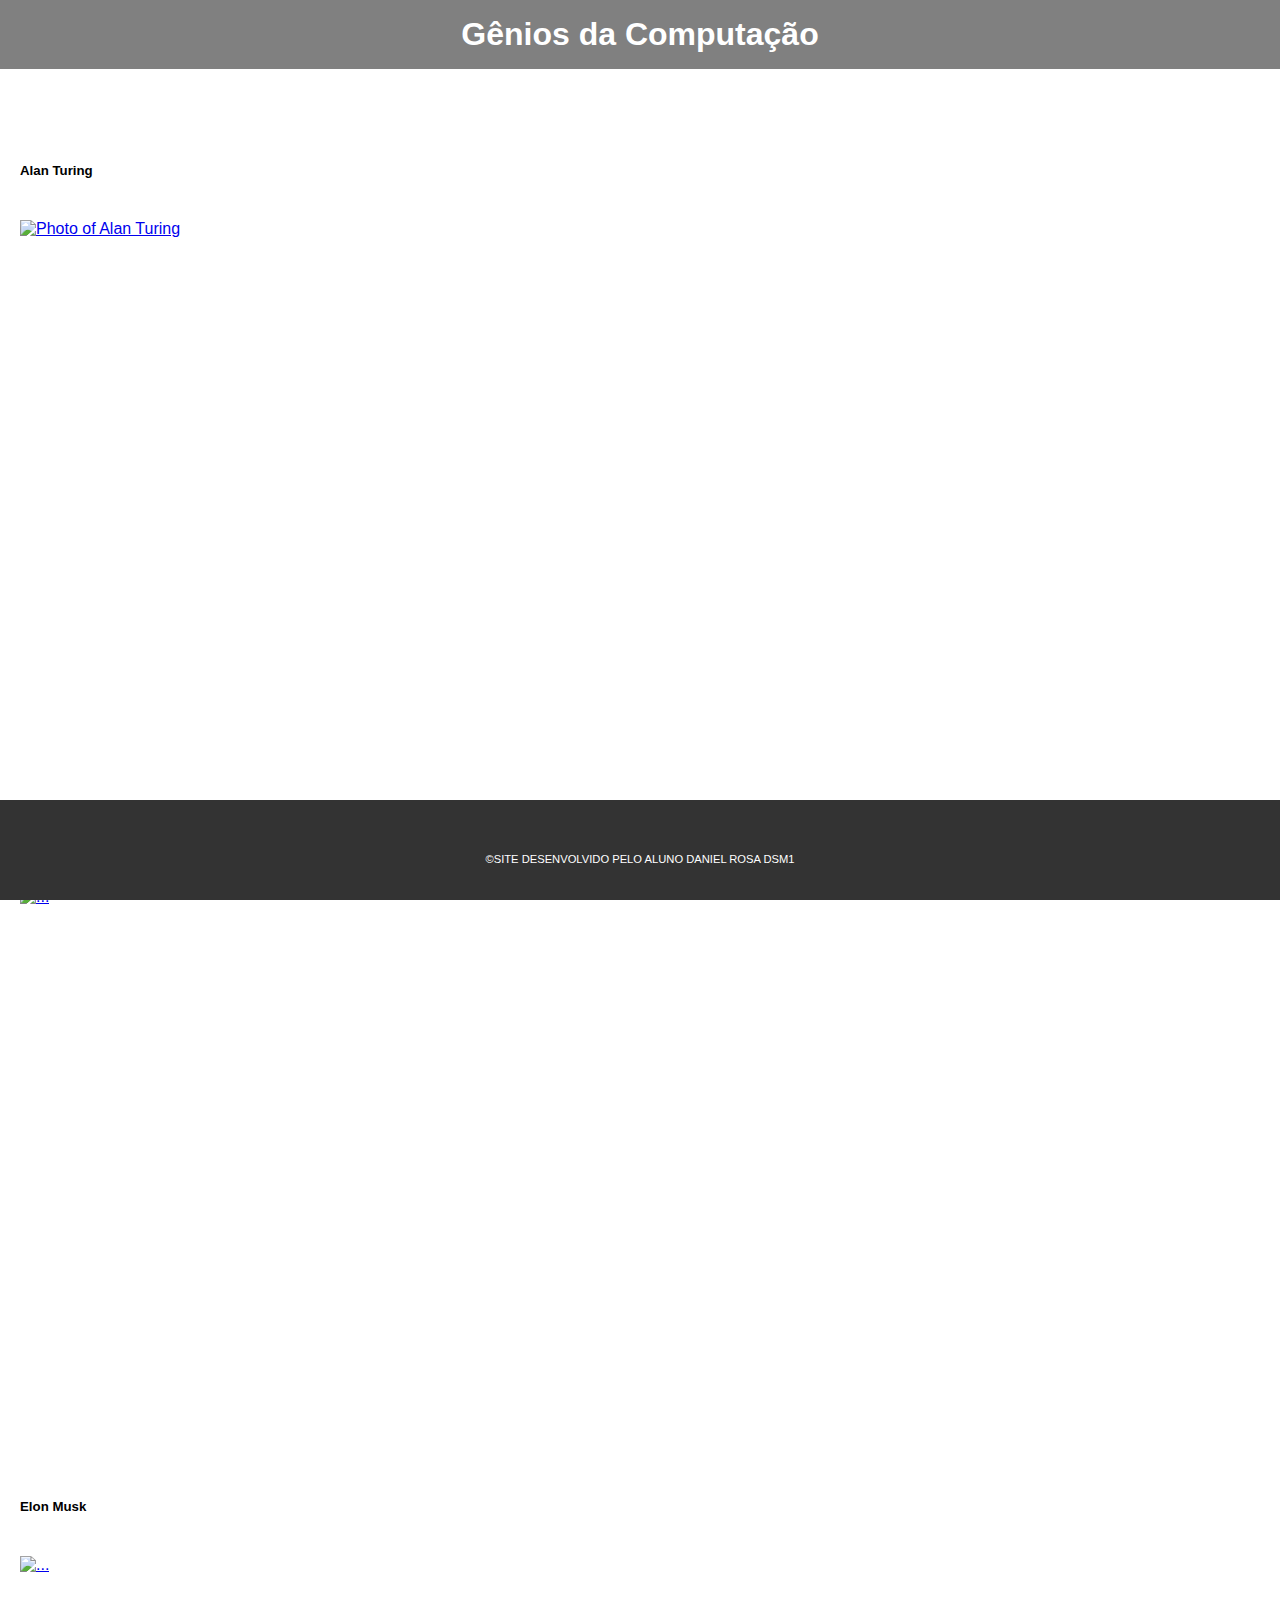
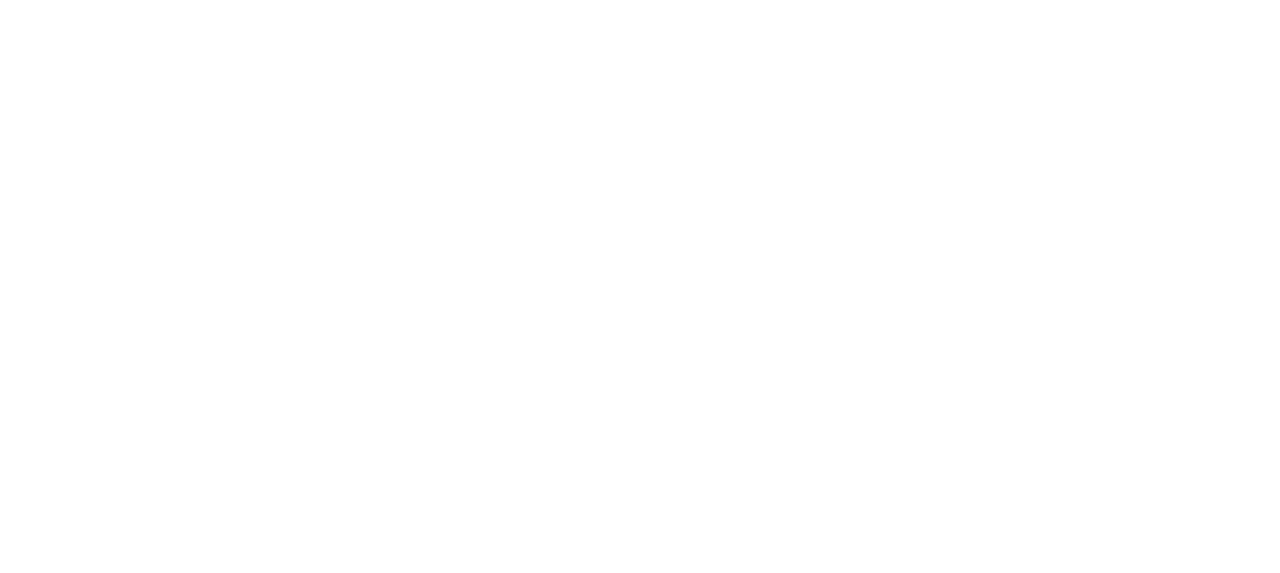
==== index.html @ 90ebe200 "commit inicial" ====
<!DOCTYPE html>
<html lang="en">
  <head>
    <meta charset="UTF-8" />
    <meta http-equiv="X-UA-Compatible" content="IE=edge" />
    <meta name="viewport" content="width=device-width, initial-scale=1.0" />
    <link rel="stylesheet" href="style.css" />
    <link
      href="https://cdn.jsdelivr.net/npm/bootstrap@5.0.2/dist/css/bootstrap.min.css"
      rel="stylesheet"
      integrity="sha384-EVSTQN3/azprG1Anm3QDgpJLIm9Nao0Yz1ztcQTwFspd3yD65VohhpuuCOmLASjC"
      crossorigin="anonymous"
    />
    <title>Gênios da Computação</title>
  </head>
  <body>
    <header class="nav-bar">
      <nav>
        <h1>Gênios da Computação</h1>
      </nav>
    </header>

    <main class="main-page" style="margin-top: 2rem ;">
       <!-- <div class="d-flex justify-content-between"> -->
          <div class="row justify-content-center" style="padding-top: 1.25rem; padding-left: 1.25rem; ">
            <div class="col-sm-4">
              <div class="card text-center text-white bg-danger" style="width: 36rem; height: 40.5rem;padding-top: 1.25rem">
                <h5 class="card-title ">Alan Turing</h5>
                <a href="alan.html"><img 
                  src="./img/Alan_Turing_Aged_16.jpg"
                  class="img-fluid" style="width: 24rem;height: 31rem; margin-top: 1.25rem;"
                  alt="Photo of Alan Turing"

                /></a>
                <div class="card-body">
                  
                  
                </div>
              </div>
            </div>
            <div class="col-sm-4">
              <div class="card text-center text-white bg-success" style="width: 36rem; height: 40.5rem;padding-top: 1.25rem">
                <h5 class="card-title ">Bjarne Stroustrup</h5>
                <a href="bjarne.html"><img
                  src="./img/Bjarne-stroustrup.jpg"
                  class="img-fluid" style="width: 24rem;height: 31rem; margin-top: 1.25rem;"
                  alt="..."
                /></a>
                <div class="card-body">
                  
                  
                </div>
              </div>
            </div>
            <div class="col-sm-4">
              <div class="card text-center text-white bg-primary" style="width: 36rem; height: 40.5rem;padding-top: 1.25rem">
                <h5 class="card-title ">Elon Musk</h5>
                <a href="elon.html"><img
                  src="./img/Elon_Musk_Royal_Society.jpg"
                  class="img-fluid" style="width: 24rem;height: 31rem; margin-top: 1.25rem;"
                  alt="..."
                /></a>
                <div class="card-body">
                 
                  
                </div>
              </div>
            </div>
          </div>
        </div>
    </main>

    <footer>
      <div class="rodape-dev">
        <p class="copyright">©SITE DESENVOLVIDO PELO ALUNO DANIEL ROSA DSM1</p>
    </div>
    </footer>

  </body>
  <script
    src="https://cdn.jsdelivr.net/npm/bootstrap@5.0.2/dist/js/bootstrap.bundle.min.js"
    integrity="sha384-MrcW6ZMFYlzcLA8Nl+NtUVF0sA7MsXsP1UyJoMp4YLEuNSfAP+JcXn/tWtIaxVXM"
    crossorigin="anonymous"
  ></script>
</html>
---- style.css ----
body {
  font-family: Arial, Helvetica, sans-serif;
  max-width: 100%;
  margin: auto;
  align-content: center;
}

.nav-bar h1 {
  color: white;
  margin: 0 auto;
  text-align: center;
  padding: 1rem;
  background-color: grey;
}
img {
  width: 20rem;
  height: 40rem;
}

.main-page {
  padding-bottom: 3rem;
}
.rodape-dev {
  position: absolute;
  left: 0;
  bottom: 0;
  height: 100px;
  width: 100%;
  overflow: hidden;
  background-color: #333333;
}

p.copyright {
  color: #fff;
  line-height: 6rem;
  font-size: 0.7em;
  text-align: center;
}

/**Segunda PAgina**/

.autor {
  background-color: #333333;
}
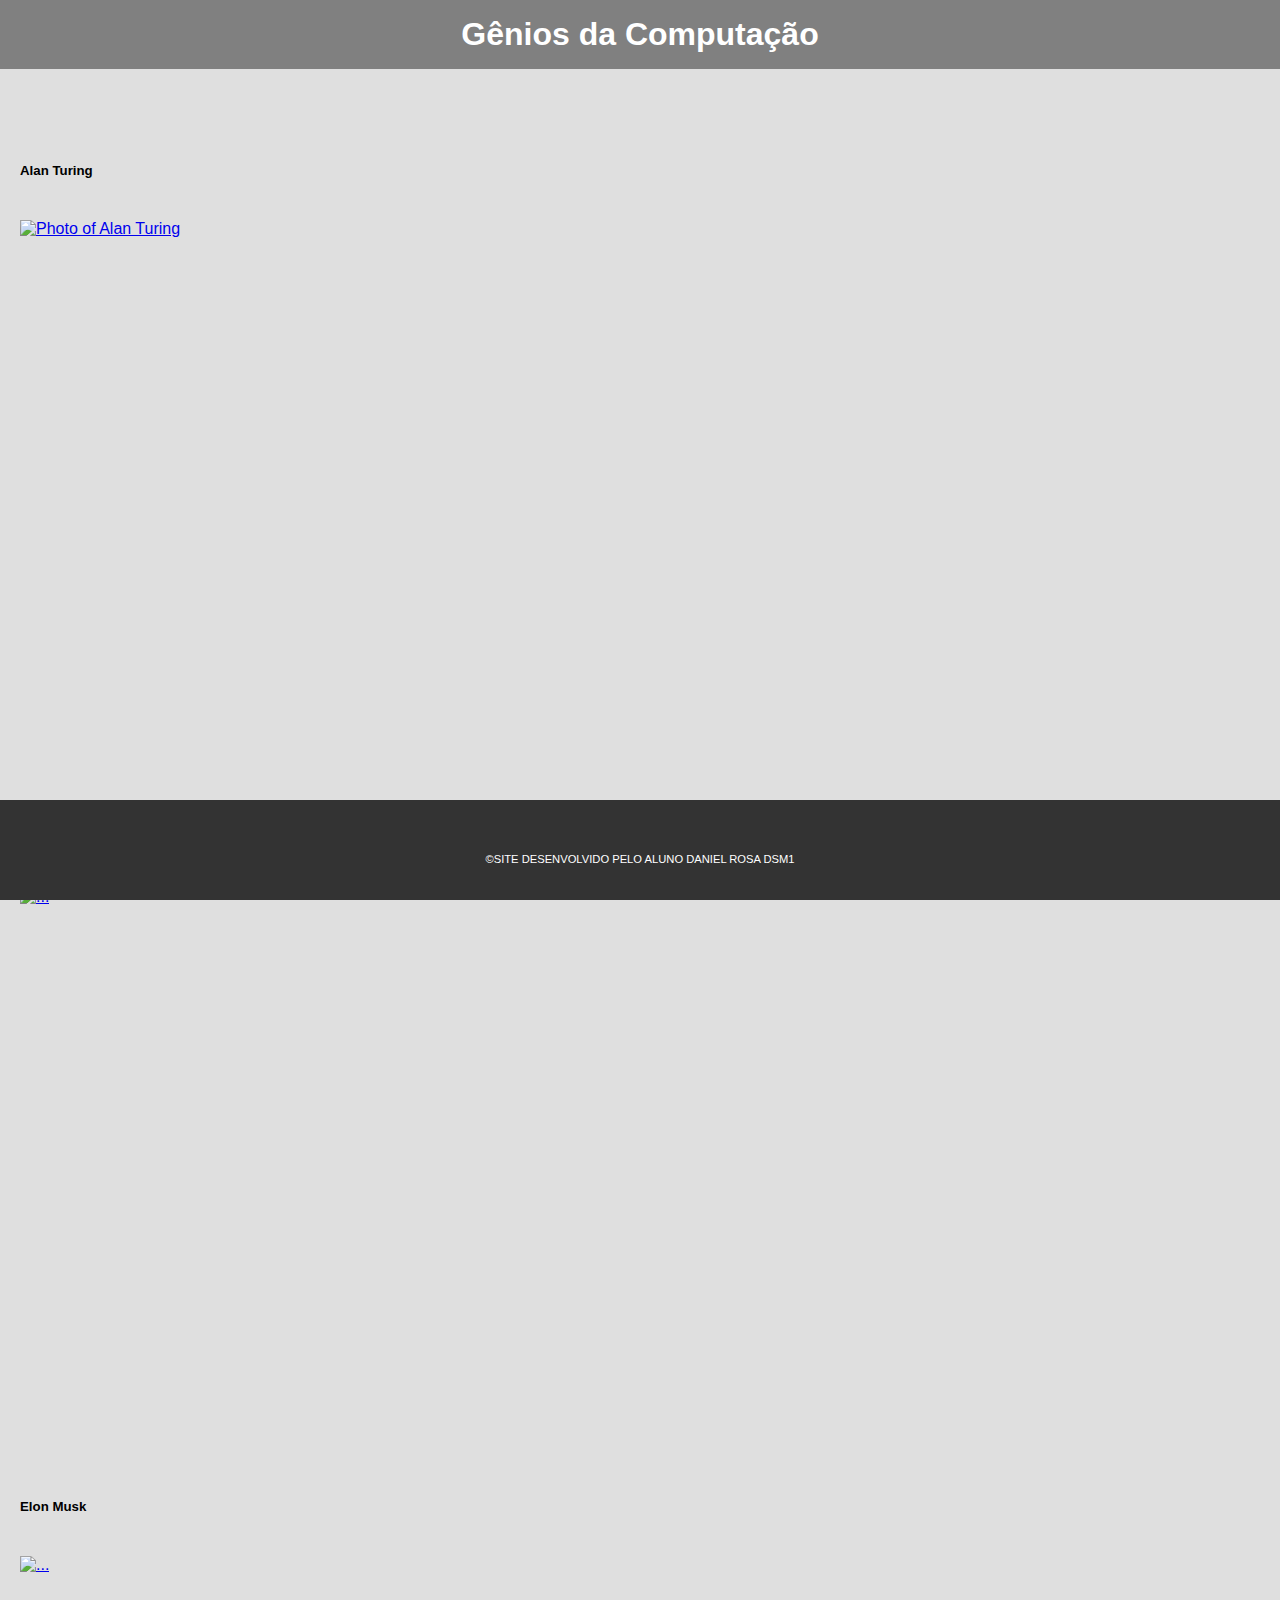
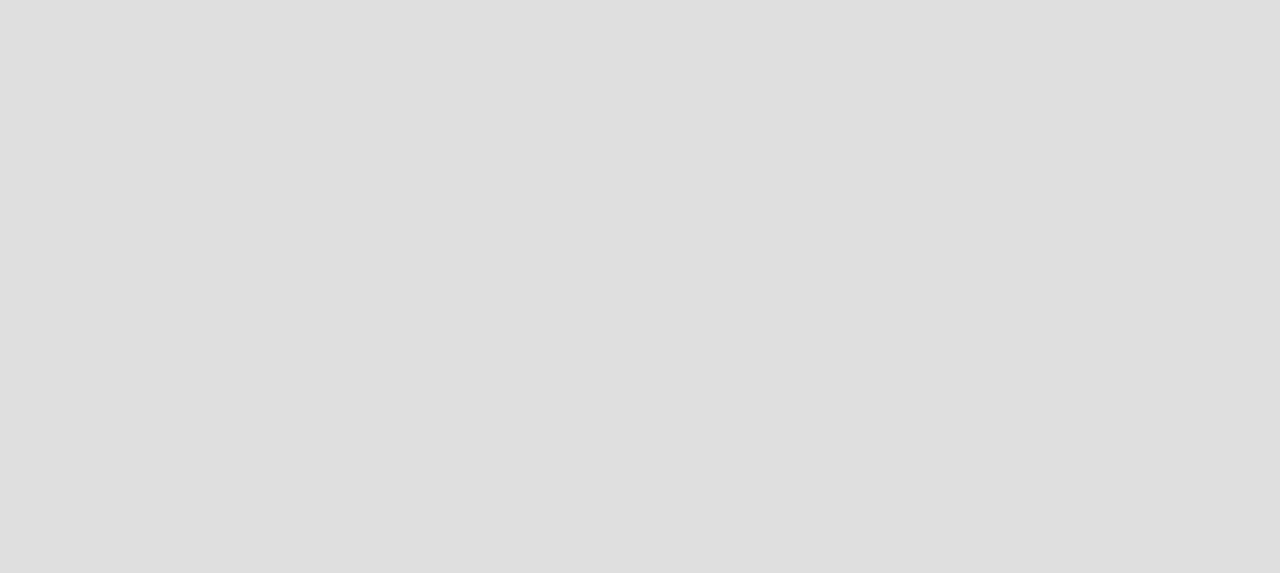
==== commit ec97d73e: "commit att" ====
--- a/index.html
+++ b/index.html
@@ -16,7 +16,7 @@
   <body>
     <header class="nav-bar">
       <nav>
-        <h1>Gênios da Computação</h1>
+        <h1><a href="index.html">Gênios da Computação</a></h1>
       </nav>
     </header>
 
--- a/style.css
+++ b/style.css
@@ -3,6 +3,7 @@
   max-width: 100%;
   margin: auto;
   align-content: center;
+  background-color: #26262626;
 }
 
 .nav-bar h1 {
@@ -11,6 +12,10 @@
   text-align: center;
   padding: 1rem;
   background-color: grey;
+}
+h1 a {
+  text-decoration: none;
+  color: white;
 }
 img {
   width: 20rem;
